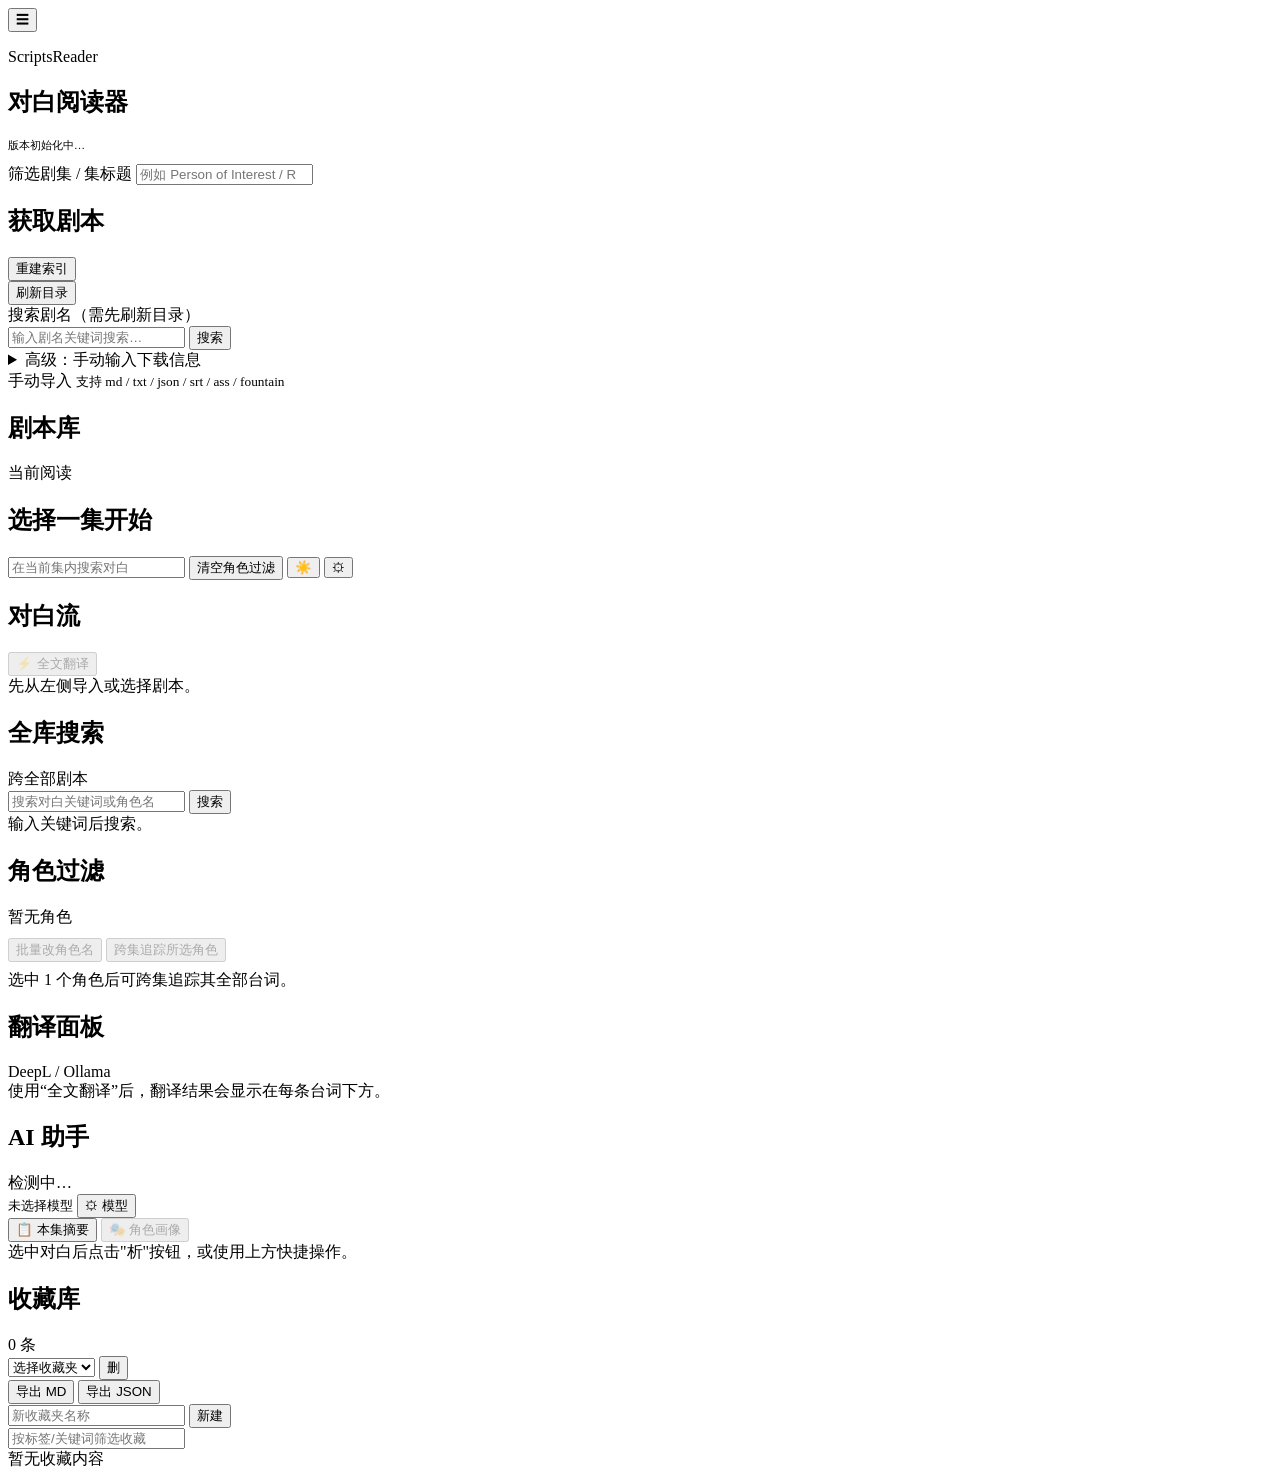
==== backend/app/static/index.html @ f788d5ae "修改文字描述 Signed-off-by: fukki <fukkick@gmail.com>" ====
<!DOCTYPE html>
<html lang="zh-CN">
<head>
  <meta charset="UTF-8">
  <meta name="viewport" content="width=device-width, initial-scale=1.0">
  <title>ScriptsReader</title>
  <link rel="stylesheet" href="/static/styles.css">
</head>
<body>
  <div class="app-shell">
    <button id="mobile-menu-btn" class="mobile-menu-btn" aria-label="菜单">☰</button>
    <div id="sidebar-overlay" class="sidebar-overlay"></div>
    <div id="guest-banner" class="guest-banner" hidden>
      <span>YOU ARE BEING WATCHED</span>
      <button id="guest-exit" class="ghost-btn" title="退出访客模式">OUT</button>
    </div>
    <aside class="sidebar" id="sidebar">
      <div class="brand-card">
        <p class="eyebrow">ScriptsReader</p>
        <h1>对白阅读器</h1>
        <p id="app-version" class="muted" style="font-size:11px;margin-top:4px;">版本初始化中…</p>
      </div>

      <section class="panel compact-panel">
        <label class="input-label" for="library-search">筛选剧集 / 集标题</label>
        <input id="library-search" type="search" placeholder="例如 Person of Interest / Reese">
      </section>

      <section class="panel compact-panel">
        <div class="section-heading">
          <h2>获取剧本</h2>
          <button id="rebuild-library" class="ghost-btn">重建索引</button>
        </div>
        <div class="action-row">
          <button id="refresh-catalog" class="secondary-btn">刷新目录</button>
          <span id="catalog-status" class="muted"></span>
        </div>
        <label class="input-label" for="catalog-search">搜索剧名（需先刷新目录）</label>
        <div class="search-box-row">
          <input id="catalog-search" type="search" placeholder="输入剧名关键词搜索…">
          <button id="run-catalog-search" class="ghost-btn">搜索</button>
        </div>
        <div id="catalog-results" class="catalog-results"></div>
        <details class="advanced-toggle">
          <summary class="muted">高级：手动输入下载信息</summary>
          <div class="download-form">
            <label class="input-label">ForeverDreaming 索引页 URL + 剧名</label>
            <input id="fd-index-url" type="text" placeholder="https://transcripts.foreverdreaming.org/viewforum.php?f=23">
            <div class="search-box-row" style="margin-top:6px">
              <input id="fd-show-name" type="text" placeholder="剧名，如 Fringe">
              <button id="fd-download" class="ghost-btn">下载</button>
            </div>
          </div>
          <div class="download-form">
            <label class="input-label">Springfield slug（如知道 slug 可直接输入）</label>
            <div class="search-box-row">
              <input id="adv-springfield-slug" type="text" placeholder="person-of-interest">
              <button id="adv-springfield-download" class="ghost-btn">下载</button>
            </div>
          </div>
        </details>
        <label class="upload-box" for="manual-import">
          <span>手动导入</span>
          <small>支持 md / txt / json / srt / ass / fountain</small>
        </label>
        <input id="manual-import" type="file" multiple hidden accept=".md,.txt,.json,.srt,.ass,.fountain">
        <div id="imports-list" class="mini-list" style="max-height:160px;"></div>
        <div id="download-status" class="mini-list"></div>
      </section>

      <section class="panel tree-panel">
        <div class="section-heading">
          <h2>剧本库</h2>
          <span id="library-count" class="muted"></span>
        </div>
        <div id="library-tree" class="library-tree"></div>
      </section>
    </aside>

    <main class="main-content">
      <header class="toolbar panel">
        <div>
          <p class="eyebrow">当前阅读</p>
          <h2 id="episode-title">选择一集开始</h2>
          <p id="episode-meta" class="subtitle"></p>
          <button id="edit-episode-meta" class="ghost-btn" style="font-size:11px;padding:4px 8px;margin-top:6px;display:none">✎ 编辑信息</button>
        </div>
        <div class="toolbar-actions">
          <input id="episode-search" type="search" placeholder="在当前集内搜索对白">
          <button id="clear-filters" class="ghost-btn">清空角色过滤</button>
          <button id="theme-toggle" class="ghost-btn" title="切换主题">☀️</button>
          <button id="open-settings" class="ghost-btn settings-toolbar-btn" title="API 设置">⚙</button>
        </div>
      </header>

      <section class="workspace-grid">
        <section class="panel dialogue-panel">
          <div class="section-heading sticky-heading">
            <h2>对白流</h2>
            <span id="line-count" class="muted"></span>
            <button id="translate-all-btn" class="ghost-btn translate-all-btn" disabled>⚡ 全文翻译</button>
          </div>
          <div id="dialogue-list" class="dialogue-list empty-state">
            先从左侧导入或选择剧本。
          </div>
        </section>

        <aside class="right-rail">
          <section class="panel">
            <div class="section-heading">
              <h2>全库搜索</h2>
              <span class="muted">跨全部剧本</span>
            </div>
            <div class="search-box-row">
              <input id="global-search" type="search" placeholder="搜索对白关键词或角色名">
              <button id="run-global-search" class="ghost-btn">搜索</button>
            </div>
            <div id="search-results" class="search-results empty-state">输入关键词后搜索。</div>
          </section>

          <section class="panel">
            <div class="section-heading">
              <h2>角色过滤</h2>
              <span id="speaker-count" class="muted"></span>
            </div>
            <div id="speaker-filters" class="speaker-filters empty-state">暂无角色</div>
            <div class="search-box-row" style="margin-top:10px; margin-bottom:8px;">
              <button id="bulk-speaker-btn" class="ghost-btn" disabled>批量改角色名</button>
              <button id="track-speaker-btn" class="ghost-btn" disabled>跨集追踪所选角色</button>
            </div>
            <div id="speaker-track-results" class="search-results empty-state">选中 1 个角色后可跨集追踪其全部台词。</div>
          </section>

          <section class="panel">
            <div class="section-heading">
              <h2>翻译面板</h2>
              <span class="muted">DeepL / Ollama</span>
            </div>
            <div id="translation-panel" class="translation-panel empty-state">
              使用“全文翻译”后，翻译结果会显示在每条台词下方。
            </div>
          </section>

          <section class="panel">
            <div class="section-heading">
              <h2>AI 助手</h2>
              <span id="ollama-status" class="muted">检测中…</span>
            </div>
            <div class="ai-model-row">
              <span id="ollama-model-label" class="muted" style="flex:1;font-size:13px;overflow:hidden;text-overflow:ellipsis;white-space:nowrap">未选择模型</span>
              <button id="ollama-refresh-models" class="ghost-btn" title="在设置中选择模型" onclick="document.getElementById('open-settings').click()">⚙ 模型</button>
            </div>
            <!-- 隐藏 select，供 JS 内部使用 -->
            <select id="ollama-model" style="display:none"></select>
            <div class="ai-quick-actions">
              <button class="ai-action-btn" data-ai-task="summary">📋 本集摘要</button>
              <button class="ai-action-btn" data-ai-task="profile" id="ai-profile-btn" disabled>🎭 角色画像</button>
            </div>
            <div id="ai-panel" class="ai-panel empty-state">
              选中对白后点击"析"按钮，或使用上方快捷操作。
            </div>
          </section>

          <section class="panel">
            <div class="section-heading">
              <h2>收藏库</h2>
              <span id="collection-count" class="muted">0 条</span>
            </div>
            <div class="collection-row">
              <select id="collection-select" class="model-select">
                <option value="">选择收藏夹</option>
              </select>
              <button id="collection-delete" class="ghost-btn" title="删除收藏夹">删</button>
            </div>
            <div class="collection-row exports-row">
              <button id="collection-export-md" class="ghost-btn">导出 MD</button>
              <button id="collection-export-json" class="ghost-btn">导出 JSON</button>
            </div>
            <div class="collection-row">
              <input id="collection-name" type="text" placeholder="新收藏夹名称">
              <button id="collection-create" class="ghost-btn">新建</button>
            </div>
            <div class="collection-row">
              <input id="collection-filter" type="search" placeholder="按标签/关键词筛选收藏">
            </div>
            <div id="collection-items" class="collection-items empty-state">暂无收藏内容</div>
          </section>
        </aside>
      </section>
    </main>
  </div>

  <script src="/static/app.js" defer></script>

  <!-- ═══════════════ 设置模态框 ═══════════════ -->
  <div id="settings-overlay" class="settings-overlay" hidden>
    <div class="settings-modal" role="dialog" aria-modal="true" aria-label="API 设置">
      <div class="settings-header">
        <h2>⚙ API 设置</h2>
        <button id="close-settings" class="ghost-btn" title="关闭">✕</button>
      </div>
      <div class="settings-body">

        <section class="settings-section">
          <h3>🤖 AI 模型</h3>
          <label class="settings-label" for="s-ai-provider">选择服务商</label>
          <select id="s-ai-provider" class="model-select">
            <option value="">请选择</option>
            <option value="openai">OpenAI (GPT)</option>
            <option value="moonshot">Kimi (Moonshot)</option>
            <option value="deepseek">DeepSeek</option>
            <option value="gemini">Gemini (Google)</option>
            <option value="custom">自定义 (OpenAI 兼容)</option>
          </select>
          <label class="settings-label" for="s-ai-base-url">Base URL（选自定义时必填）</label>
          <input id="s-ai-base-url" type="text" placeholder="https://api.example.com/v1">
          <label class="settings-label" for="s-ai-api-key">API Key</label>
          <input id="s-ai-api-key" type="password" placeholder="留空保持不变">
          <label class="settings-label" style="margin-top:10px">选择模型</label>
          <div class="settings-row">
            <select id="s-ai-model" class="model-select" style="flex:1">
              <option value="">点击 ⟳ 检测模型</option>
            </select>
            <button id="s-ai-refresh" class="ghost-btn" title="检测可用模型">⟳</button>
          </div>
          <span id="s-ai-status" class="settings-hint"></span>
        </section>

        <section class="settings-section" hidden>
          <h3>🌐 翻译服务</h3>
          <label class="settings-label" for="s-trans-provider">优先 Provider</label>
          <select id="s-trans-provider" class="model-select">
            <option value="ollama">Ollama（本地模型）</option>
          </select>

          <details class="settings-provider-group">
            <summary>百度翻译 <span id="s-baidu-badge" class="settings-badge"></span></summary>
            <div class="settings-provider-body">
              <label class="settings-label" for="s-baidu-appid">App ID</label>
              <input id="s-baidu-appid" type="text" placeholder="留空保持不变">
              <label class="settings-label" for="s-baidu-secret">Secret Key</label>
              <input id="s-baidu-secret" type="password" placeholder="留空保持不变">
            </div>
          </details>

          <details class="settings-provider-group">
            <summary>有道智云 <span id="s-youdao-badge" class="settings-badge"></span></summary>
            <div class="settings-provider-body">
              <label class="settings-label" for="s-youdao-appkey">App Key</label>
              <input id="s-youdao-appkey" type="text" placeholder="留空保持不变">
              <label class="settings-label" for="s-youdao-secret">Secret Key</label>
              <input id="s-youdao-secret" type="password" placeholder="留空保持不变">
            </div>
          </details>

          <details class="settings-provider-group">
            <summary>DeepL <span id="s-deepl-badge" class="settings-badge"></span></summary>
            <div class="settings-provider-body">
              <label class="settings-label" for="s-deepl-key">API Key</label>
              <input id="s-deepl-key" type="password" placeholder="留空保持不变">
            </div>
          </details>
        </section>

      </div>
      <div class="settings-footer">
        <span id="s-save-msg" class="settings-hint"></span>
        <button id="s-save" class="secondary-btn">保存设置</button>
      </div>
    </div>
  </div>

  <!-- ═══════════════ HUD 输入弹窗（替换系统 prompt / confirm）═══════════════ -->
  <div id="hud-modal-overlay" class="hud-modal-overlay" hidden>
    <div class="hud-modal panel" role="dialog" aria-modal="true" aria-labelledby="hud-modal-title">
      <div class="hud-modal-header">
        <h3 id="hud-modal-title"></h3>
        <button id="hud-modal-close" class="ghost-btn" title="关闭">✕</button>
      </div>
      <div id="hud-modal-body" class="hud-modal-body"></div>
      <div class="hud-modal-footer">
        <button id="hud-modal-cancel" class="ghost-btn">取消</button>
        <button id="hud-modal-confirm" class="secondary-btn">确认</button>
      </div>
    </div>
  </div>

</body>
</html>
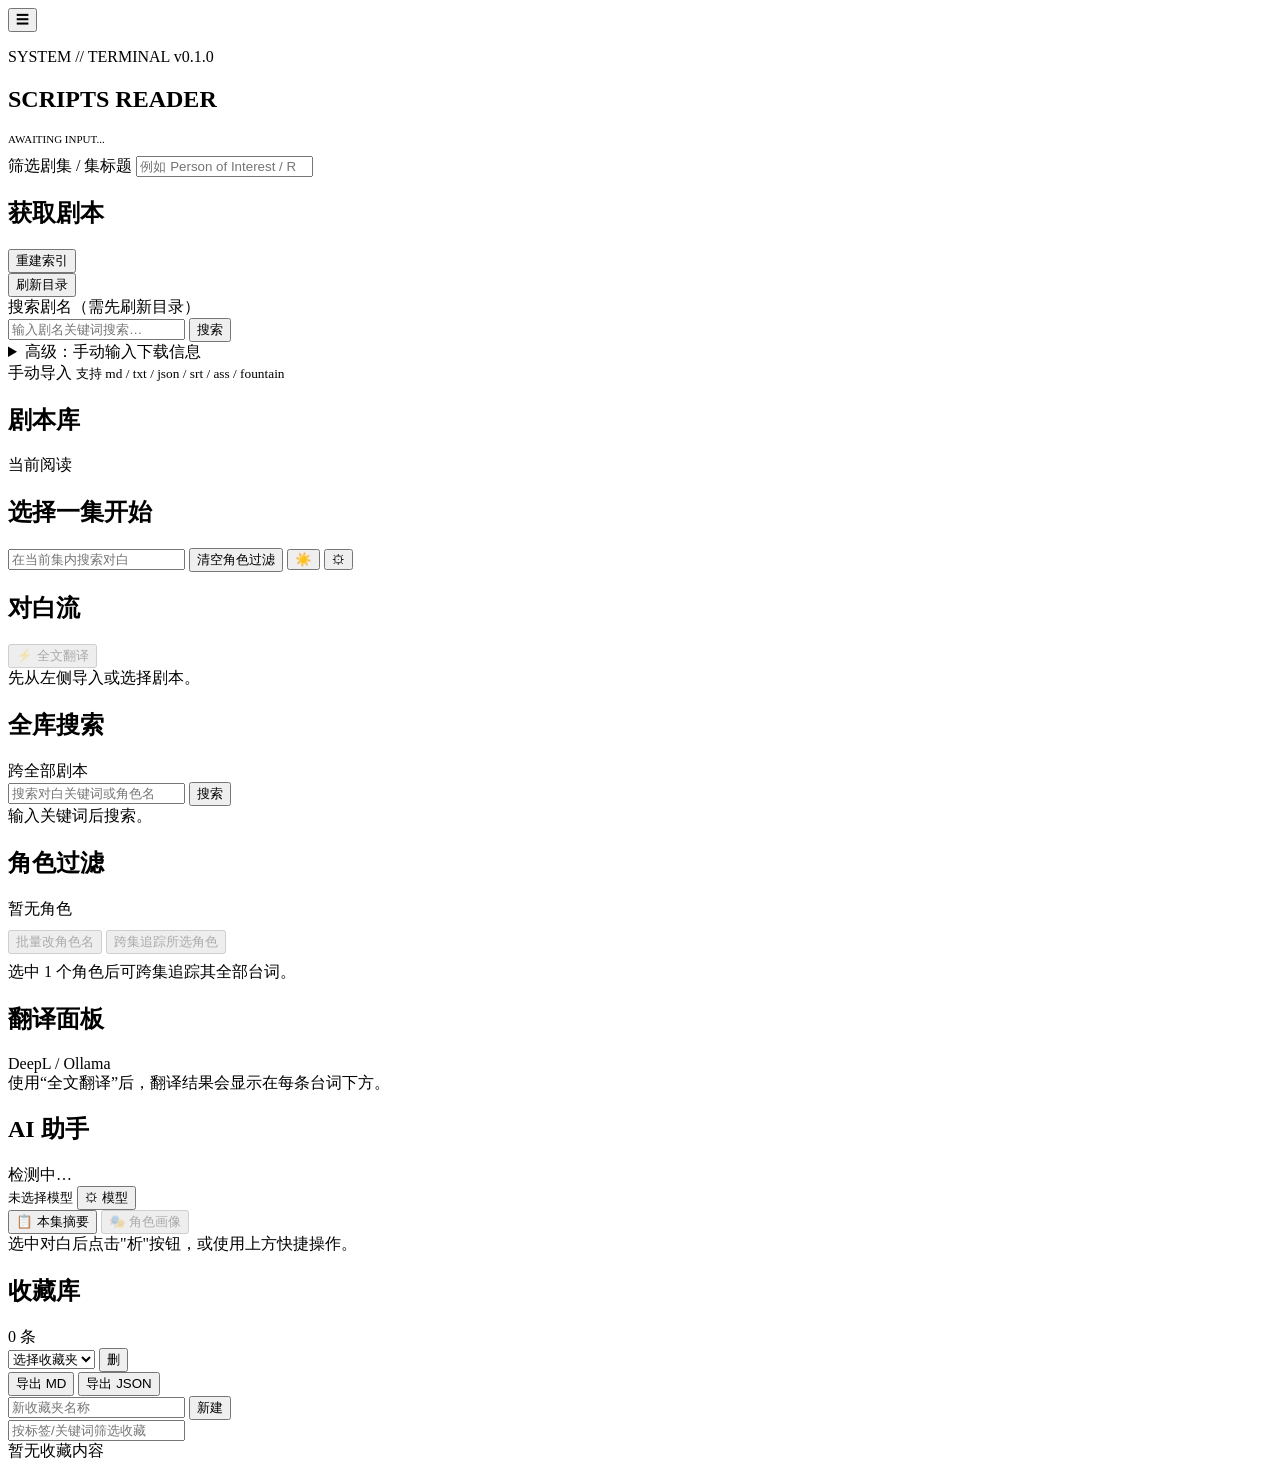
==== commit 74ac4515: "样式调整 Signed-off-by: fukki <fukkick@gmail.com>" ====
--- a/backend/app/static/index.html
+++ b/backend/app/static/index.html
@@ -16,9 +16,9 @@
     </div>
     <aside class="sidebar" id="sidebar">
       <div class="brand-card">
-        <p class="eyebrow">ScriptsReader</p>
-        <h1>对白阅读器</h1>
-        <p id="app-version" class="muted" style="font-size:11px;margin-top:4px;">版本初始化中…</p>
+        <p class="eyebrow">SYSTEM // TERMINAL v0.1.0</p>
+        <h1 class="brand-ascii">SCRIPTS READER</h1>
+        <p id="app-version" class="muted" style="font-size:11px;margin-top:4px;">AWAITING INPUT...</p>
       </div>
 
       <section class="panel compact-panel">
@@ -73,6 +73,7 @@
           <h2>剧本库</h2>
           <span id="library-count" class="muted"></span>
         </div>
+        <div id="library-alpha-nav" class="library-alpha-nav"></div>
         <div id="library-tree" class="library-tree"></div>
       </section>
     </aside>
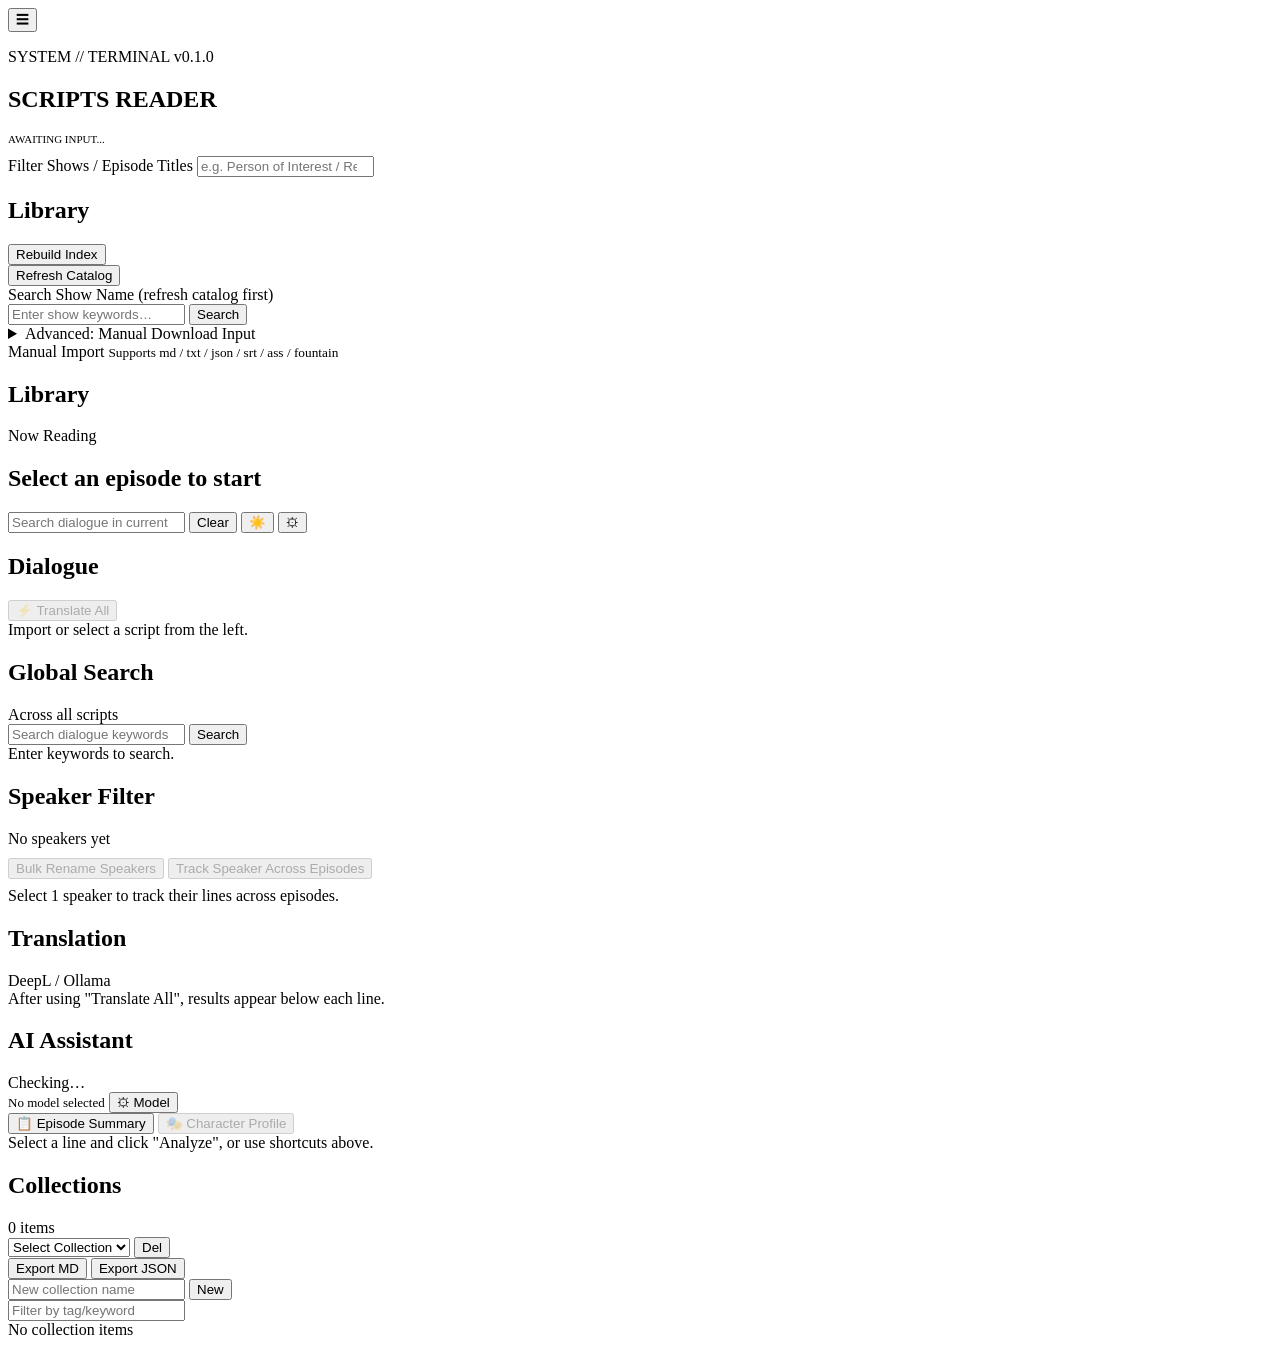
==== commit 28e5acad: "样式 Signed-off-by: fukki <fukkick@gmail.com>" ====
--- a/backend/app/static/index.html
+++ b/backend/app/static/index.html
@@ -8,11 +8,11 @@
 </head>
 <body>
   <div class="app-shell">
-    <button id="mobile-menu-btn" class="mobile-menu-btn" aria-label="菜单">☰</button>
+    <button id="mobile-menu-btn" class="mobile-menu-btn" aria-label="Menu">☰</button>
     <div id="sidebar-overlay" class="sidebar-overlay"></div>
     <div id="guest-banner" class="guest-banner" hidden>
       <span>YOU ARE BEING WATCHED</span>
-      <button id="guest-exit" class="ghost-btn" title="退出访客模式">OUT</button>
+      <button id="guest-exit" class="ghost-btn" title="Exit Guest Mode">OUT</button>
     </div>
     <aside class="sidebar" id="sidebar">
       <div class="brand-card">
@@ -22,46 +22,46 @@
       </div>
 
       <section class="panel compact-panel">
-        <label class="input-label" for="library-search">筛选剧集 / 集标题</label>
-        <input id="library-search" type="search" placeholder="例如 Person of Interest / Reese">
+        <label class="input-label" for="library-search">Filter Shows / Episode Titles</label>
+        <input id="library-search" type="search" placeholder="e.g. Person of Interest / Reese">
       </section>
 
       <section class="panel compact-panel">
         <div class="section-heading">
-          <h2>获取剧本</h2>
-          <button id="rebuild-library" class="ghost-btn">重建索引</button>
+          <h2>Library</h2>
+          <button id="rebuild-library" class="ghost-btn">Rebuild Index</button>
         </div>
         <div class="action-row">
-          <button id="refresh-catalog" class="secondary-btn">刷新目录</button>
+          <button id="refresh-catalog" class="secondary-btn">Refresh Catalog</button>
           <span id="catalog-status" class="muted"></span>
         </div>
-        <label class="input-label" for="catalog-search">搜索剧名（需先刷新目录）</label>
+        <label class="input-label" for="catalog-search">Search Show Name (refresh catalog first)</label>
         <div class="search-box-row">
-          <input id="catalog-search" type="search" placeholder="输入剧名关键词搜索…">
-          <button id="run-catalog-search" class="ghost-btn">搜索</button>
+          <input id="catalog-search" type="search" placeholder="Enter show keywords…">
+          <button id="run-catalog-search" class="ghost-btn">Search</button>
         </div>
         <div id="catalog-results" class="catalog-results"></div>
         <details class="advanced-toggle">
-          <summary class="muted">高级：手动输入下载信息</summary>
+          <summary class="muted">Advanced: Manual Download Input</summary>
           <div class="download-form">
-            <label class="input-label">ForeverDreaming 索引页 URL + 剧名</label>
+            <label class="input-label">ForeverDreaming Index URL + Show Name</label>
             <input id="fd-index-url" type="text" placeholder="https://transcripts.foreverdreaming.org/viewforum.php?f=23">
             <div class="search-box-row" style="margin-top:6px">
-              <input id="fd-show-name" type="text" placeholder="剧名，如 Fringe">
-              <button id="fd-download" class="ghost-btn">下载</button>
+              <input id="fd-show-name" type="text" placeholder="Show name, e.g. Fringe">
+              <button id="fd-download" class="ghost-btn">Download</button>
             </div>
           </div>
           <div class="download-form">
-            <label class="input-label">Springfield slug（如知道 slug 可直接输入）</label>
+            <label class="input-label">Springfield slug (enter directly if known)</label>
             <div class="search-box-row">
               <input id="adv-springfield-slug" type="text" placeholder="person-of-interest">
-              <button id="adv-springfield-download" class="ghost-btn">下载</button>
+              <button id="adv-springfield-download" class="ghost-btn">Download</button>
             </div>
           </div>
         </details>
         <label class="upload-box" for="manual-import">
-          <span>手动导入</span>
-          <small>支持 md / txt / json / srt / ass / fountain</small>
+          <span>Manual Import</span>
+          <small>Supports md / txt / json / srt / ass / fountain</small>
         </label>
         <input id="manual-import" type="file" multiple hidden accept=".md,.txt,.json,.srt,.ass,.fountain">
         <div id="imports-list" class="mini-list" style="max-height:160px;"></div>
@@ -70,7 +70,7 @@
 
       <section class="panel tree-panel">
         <div class="section-heading">
-          <h2>剧本库</h2>
+          <h2>Library</h2>
           <span id="library-count" class="muted"></span>
         </div>
         <div id="library-alpha-nav" class="library-alpha-nav"></div>
@@ -81,110 +81,110 @@
     <main class="main-content">
       <header class="toolbar panel">
         <div>
-          <p class="eyebrow">当前阅读</p>
-          <h2 id="episode-title">选择一集开始</h2>
+          <p class="eyebrow">Now Reading</p>
+          <h2 id="episode-title">Select an episode to start</h2>
           <p id="episode-meta" class="subtitle"></p>
-          <button id="edit-episode-meta" class="ghost-btn" style="font-size:11px;padding:4px 8px;margin-top:6px;display:none">✎ 编辑信息</button>
+          <button id="edit-episode-meta" class="ghost-btn" style="font-size:11px;padding:4px 8px;margin-top:6px;display:none">✎ Edit Info</button>
         </div>
         <div class="toolbar-actions">
-          <input id="episode-search" type="search" placeholder="在当前集内搜索对白">
-          <button id="clear-filters" class="ghost-btn">清空角色过滤</button>
-          <button id="theme-toggle" class="ghost-btn" title="切换主题">☀️</button>
-          <button id="open-settings" class="ghost-btn settings-toolbar-btn" title="API 设置">⚙</button>
+          <input id="episode-search" type="search" placeholder="Search dialogue in current episode">
+          <button id="clear-filters" class="ghost-btn">Clear</button>
+          <button id="theme-toggle" class="ghost-btn" title="Toggle Theme">☀️</button>
+          <button id="open-settings" class="ghost-btn settings-toolbar-btn" title="API Settings">⚙</button>
         </div>
       </header>
 
       <section class="workspace-grid">
         <section class="panel dialogue-panel">
           <div class="section-heading sticky-heading">
-            <h2>对白流</h2>
+            <h2>Dialogue</h2>
             <span id="line-count" class="muted"></span>
-            <button id="translate-all-btn" class="ghost-btn translate-all-btn" disabled>⚡ 全文翻译</button>
+            <button id="translate-all-btn" class="ghost-btn translate-all-btn" disabled>⚡ Translate All</button>
           </div>
           <div id="dialogue-list" class="dialogue-list empty-state">
-            先从左侧导入或选择剧本。
+            Import or select a script from the left.
           </div>
         </section>
 
         <aside class="right-rail">
           <section class="panel">
             <div class="section-heading">
-              <h2>全库搜索</h2>
-              <span class="muted">跨全部剧本</span>
+              <h2>Global Search</h2>
+              <span class="muted">Across all scripts</span>
             </div>
             <div class="search-box-row">
-              <input id="global-search" type="search" placeholder="搜索对白关键词或角色名">
-              <button id="run-global-search" class="ghost-btn">搜索</button>
-            </div>
-            <div id="search-results" class="search-results empty-state">输入关键词后搜索。</div>
-          </section>
-
-          <section class="panel">
-            <div class="section-heading">
-              <h2>角色过滤</h2>
+              <input id="global-search" type="search" placeholder="Search dialogue keywords or speaker">
+              <button id="run-global-search" class="ghost-btn">Search</button>
+            </div>
+            <div id="search-results" class="search-results empty-state">Enter keywords to search.</div>
+          </section>
+
+          <section class="panel">
+            <div class="section-heading">
+              <h2>Speaker Filter</h2>
               <span id="speaker-count" class="muted"></span>
             </div>
-            <div id="speaker-filters" class="speaker-filters empty-state">暂无角色</div>
+            <div id="speaker-filters" class="speaker-filters empty-state">No speakers yet</div>
             <div class="search-box-row" style="margin-top:10px; margin-bottom:8px;">
-              <button id="bulk-speaker-btn" class="ghost-btn" disabled>批量改角色名</button>
-              <button id="track-speaker-btn" class="ghost-btn" disabled>跨集追踪所选角色</button>
-            </div>
-            <div id="speaker-track-results" class="search-results empty-state">选中 1 个角色后可跨集追踪其全部台词。</div>
-          </section>
-
-          <section class="panel">
-            <div class="section-heading">
-              <h2>翻译面板</h2>
+              <button id="bulk-speaker-btn" class="ghost-btn" disabled>Bulk Rename Speakers</button>
+              <button id="track-speaker-btn" class="ghost-btn" disabled>Track Speaker Across Episodes</button>
+            </div>
+            <div id="speaker-track-results" class="search-results empty-state">Select 1 speaker to track their lines across episodes.</div>
+          </section>
+
+          <section class="panel">
+            <div class="section-heading">
+              <h2>Translation</h2>
               <span class="muted">DeepL / Ollama</span>
             </div>
             <div id="translation-panel" class="translation-panel empty-state">
-              使用“全文翻译”后，翻译结果会显示在每条台词下方。
-            </div>
-          </section>
-
-          <section class="panel">
-            <div class="section-heading">
-              <h2>AI 助手</h2>
-              <span id="ollama-status" class="muted">检测中…</span>
+              After using "Translate All", results appear below each line.
+            </div>
+          </section>
+
+          <section class="panel">
+            <div class="section-heading">
+              <h2>AI Assistant</h2>
+              <span id="ollama-status" class="muted">Checking…</span>
             </div>
             <div class="ai-model-row">
-              <span id="ollama-model-label" class="muted" style="flex:1;font-size:13px;overflow:hidden;text-overflow:ellipsis;white-space:nowrap">未选择模型</span>
-              <button id="ollama-refresh-models" class="ghost-btn" title="在设置中选择模型" onclick="document.getElementById('open-settings').click()">⚙ 模型</button>
-            </div>
-            <!-- 隐藏 select，供 JS 内部使用 -->
+              <span id="ollama-model-label" class="muted" style="flex:1;font-size:13px;overflow:hidden;text-overflow:ellipsis;white-space:nowrap">No model selected</span>
+              <button id="ollama-refresh-models" class="ghost-btn" title="Select model in settings" onclick="document.getElementById('open-settings').click()">⚙ Model</button>
+            </div>
+            <!-- Hidden select, used internally by JS -->
             <select id="ollama-model" style="display:none"></select>
             <div class="ai-quick-actions">
-              <button class="ai-action-btn" data-ai-task="summary">📋 本集摘要</button>
-              <button class="ai-action-btn" data-ai-task="profile" id="ai-profile-btn" disabled>🎭 角色画像</button>
+              <button class="ai-action-btn" data-ai-task="summary">📋 Episode Summary</button>
+              <button class="ai-action-btn" data-ai-task="profile" id="ai-profile-btn" disabled>🎭 Character Profile</button>
             </div>
             <div id="ai-panel" class="ai-panel empty-state">
-              选中对白后点击"析"按钮，或使用上方快捷操作。
-            </div>
-          </section>
-
-          <section class="panel">
-            <div class="section-heading">
-              <h2>收藏库</h2>
-              <span id="collection-count" class="muted">0 条</span>
+              Select a line and click "Analyze", or use shortcuts above.
+            </div>
+          </section>
+
+          <section class="panel">
+            <div class="section-heading">
+              <h2>Collections</h2>
+              <span id="collection-count" class="muted">0 items</span>
             </div>
             <div class="collection-row">
               <select id="collection-select" class="model-select">
-                <option value="">选择收藏夹</option>
+                <option value="">Select Collection</option>
               </select>
-              <button id="collection-delete" class="ghost-btn" title="删除收藏夹">删</button>
+              <button id="collection-delete" class="ghost-btn" title="Delete Collection">Del</button>
             </div>
             <div class="collection-row exports-row">
-              <button id="collection-export-md" class="ghost-btn">导出 MD</button>
-              <button id="collection-export-json" class="ghost-btn">导出 JSON</button>
+              <button id="collection-export-md" class="ghost-btn">Export MD</button>
+              <button id="collection-export-json" class="ghost-btn">Export JSON</button>
             </div>
             <div class="collection-row">
-              <input id="collection-name" type="text" placeholder="新收藏夹名称">
-              <button id="collection-create" class="ghost-btn">新建</button>
+              <input id="collection-name" type="text" placeholder="New collection name">
+              <button id="collection-create" class="ghost-btn">New</button>
             </div>
             <div class="collection-row">
-              <input id="collection-filter" type="search" placeholder="按标签/关键词筛选收藏">
-            </div>
-            <div id="collection-items" class="collection-items empty-state">暂无收藏内容</div>
+              <input id="collection-filter" type="search" placeholder="Filter by tag/keyword">
+            </div>
+            <div id="collection-items" class="collection-items empty-state">No collection items</div>
           </section>
         </aside>
       </section>
@@ -193,64 +193,64 @@
 
   <script src="/static/app.js" defer></script>
 
-  <!-- ═══════════════ 设置模态框 ═══════════════ -->
+  <!-- ═══════════════ Settings Modal ═══════════════ -->
   <div id="settings-overlay" class="settings-overlay" hidden>
-    <div class="settings-modal" role="dialog" aria-modal="true" aria-label="API 设置">
+    <div class="settings-modal" role="dialog" aria-modal="true" aria-label="API Settings">
       <div class="settings-header">
-        <h2>⚙ API 设置</h2>
-        <button id="close-settings" class="ghost-btn" title="关闭">✕</button>
+        <h2>⚙ API Settings</h2>
+        <button id="close-settings" class="ghost-btn" title="Close">✕</button>
       </div>
       <div class="settings-body">
 
         <section class="settings-section">
-          <h3>🤖 AI 模型</h3>
-          <label class="settings-label" for="s-ai-provider">选择服务商</label>
+          <h3>🤖 AI Model</h3>
+          <label class="settings-label" for="s-ai-provider">Select Provider</label>
           <select id="s-ai-provider" class="model-select">
-            <option value="">请选择</option>
+            <option value="">Please select</option>
             <option value="openai">OpenAI (GPT)</option>
             <option value="moonshot">Kimi (Moonshot)</option>
             <option value="deepseek">DeepSeek</option>
             <option value="gemini">Gemini (Google)</option>
-            <option value="custom">自定义 (OpenAI 兼容)</option>
+            <option value="custom">Custom (OpenAI-compatible)</option>
           </select>
-          <label class="settings-label" for="s-ai-base-url">Base URL（选自定义时必填）</label>
+          <label class="settings-label" for="s-ai-base-url">Base URL (required for Custom)</label>
           <input id="s-ai-base-url" type="text" placeholder="https://api.example.com/v1">
           <label class="settings-label" for="s-ai-api-key">API Key</label>
-          <input id="s-ai-api-key" type="password" placeholder="留空保持不变">
-          <label class="settings-label" style="margin-top:10px">选择模型</label>
+          <input id="s-ai-api-key" type="password" placeholder="Leave blank to keep unchanged">
+          <label class="settings-label" style="margin-top:10px">Select Model</label>
           <div class="settings-row">
             <select id="s-ai-model" class="model-select" style="flex:1">
-              <option value="">点击 ⟳ 检测模型</option>
+              <option value="">Click ⟳ to detect models</option>
             </select>
-            <button id="s-ai-refresh" class="ghost-btn" title="检测可用模型">⟳</button>
+            <button id="s-ai-refresh" class="ghost-btn" title="Detect Available Models">⟳</button>
           </div>
           <span id="s-ai-status" class="settings-hint"></span>
         </section>
 
         <section class="settings-section" hidden>
-          <h3>🌐 翻译服务</h3>
-          <label class="settings-label" for="s-trans-provider">优先 Provider</label>
+          <h3>🌐 Translation</h3>
+          <label class="settings-label" for="s-trans-provider">Preferred Provider</label>
           <select id="s-trans-provider" class="model-select">
-            <option value="ollama">Ollama（本地模型）</option>
+            <option value="ollama">Ollama (Local)</option>
           </select>
 
           <details class="settings-provider-group">
-            <summary>百度翻译 <span id="s-baidu-badge" class="settings-badge"></span></summary>
+            <summary>Baidu Translate <span id="s-baidu-badge" class="settings-badge"></span></summary>
             <div class="settings-provider-body">
               <label class="settings-label" for="s-baidu-appid">App ID</label>
-              <input id="s-baidu-appid" type="text" placeholder="留空保持不变">
+              <input id="s-baidu-appid" type="text" placeholder="Leave blank to keep unchanged">
               <label class="settings-label" for="s-baidu-secret">Secret Key</label>
-              <input id="s-baidu-secret" type="password" placeholder="留空保持不变">
+              <input id="s-baidu-secret" type="password" placeholder="Leave blank to keep unchanged">
             </div>
           </details>
 
           <details class="settings-provider-group">
-            <summary>有道智云 <span id="s-youdao-badge" class="settings-badge"></span></summary>
+            <summary>Youdao Cloud <span id="s-youdao-badge" class="settings-badge"></span></summary>
             <div class="settings-provider-body">
               <label class="settings-label" for="s-youdao-appkey">App Key</label>
-              <input id="s-youdao-appkey" type="text" placeholder="留空保持不变">
+              <input id="s-youdao-appkey" type="text" placeholder="Leave blank to keep unchanged">
               <label class="settings-label" for="s-youdao-secret">Secret Key</label>
-              <input id="s-youdao-secret" type="password" placeholder="留空保持不变">
+              <input id="s-youdao-secret" type="password" placeholder="Leave blank to keep unchanged">
             </div>
           </details>
 
@@ -258,7 +258,7 @@
             <summary>DeepL <span id="s-deepl-badge" class="settings-badge"></span></summary>
             <div class="settings-provider-body">
               <label class="settings-label" for="s-deepl-key">API Key</label>
-              <input id="s-deepl-key" type="password" placeholder="留空保持不变">
+              <input id="s-deepl-key" type="password" placeholder="Leave blank to keep unchanged">
             </div>
           </details>
         </section>
@@ -266,22 +266,22 @@
       </div>
       <div class="settings-footer">
         <span id="s-save-msg" class="settings-hint"></span>
-        <button id="s-save" class="secondary-btn">保存设置</button>
+        <button id="s-save" class="secondary-btn">Save Settings</button>
       </div>
     </div>
   </div>
 
-  <!-- ═══════════════ HUD 输入弹窗（替换系统 prompt / confirm）═══════════════ -->
+  <!-- ═══════════════ HUD Input Modal ═══════════════ -->
   <div id="hud-modal-overlay" class="hud-modal-overlay" hidden>
     <div class="hud-modal panel" role="dialog" aria-modal="true" aria-labelledby="hud-modal-title">
       <div class="hud-modal-header">
         <h3 id="hud-modal-title"></h3>
-        <button id="hud-modal-close" class="ghost-btn" title="关闭">✕</button>
+        <button id="hud-modal-close" class="ghost-btn" title="Close">✕</button>
       </div>
       <div id="hud-modal-body" class="hud-modal-body"></div>
       <div class="hud-modal-footer">
-        <button id="hud-modal-cancel" class="ghost-btn">取消</button>
-        <button id="hud-modal-confirm" class="secondary-btn">确认</button>
+        <button id="hud-modal-cancel" class="ghost-btn">Cancel</button>
+        <button id="hud-modal-confirm" class="secondary-btn">Confirm</button>
       </div>
     </div>
   </div>
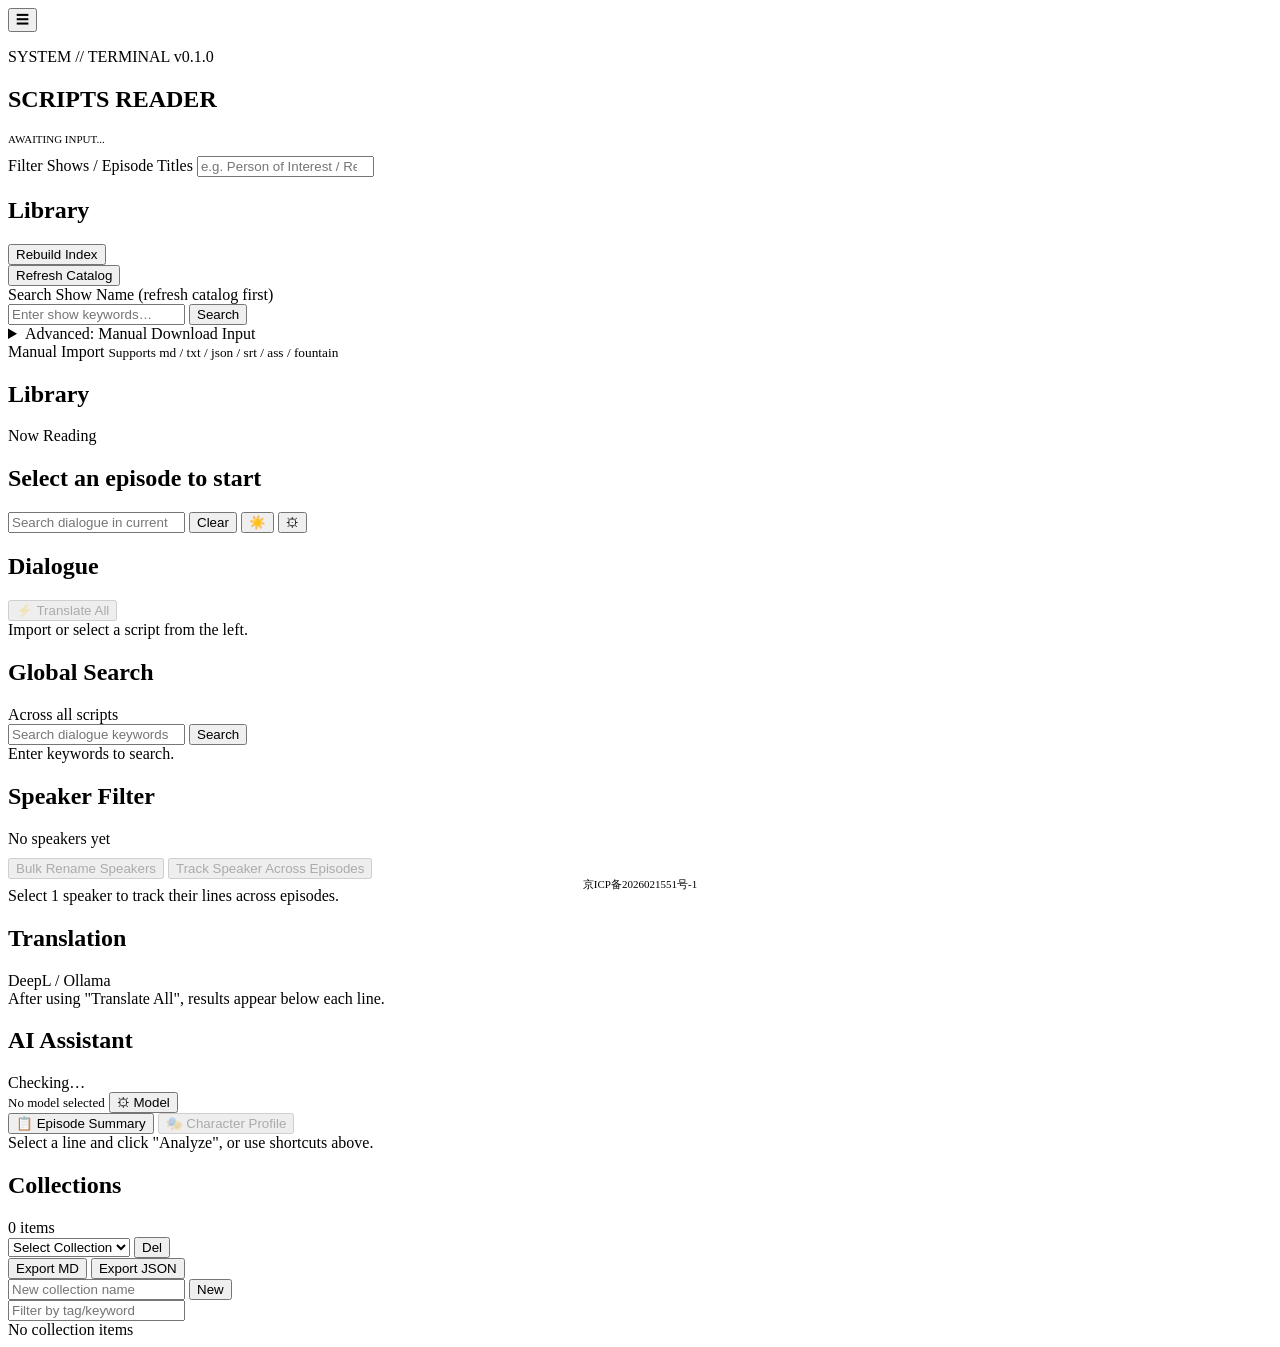
==== commit 814c0fae: "添加信息 Signed-off-by: fukki <fukkick@gmail.com>" ====
--- a/backend/app/static/index.html
+++ b/backend/app/static/index.html
@@ -132,7 +132,7 @@
             <div id="speaker-track-results" class="search-results empty-state">Select 1 speaker to track their lines across episodes.</div>
           </section>
 
-          <section class="panel">
+          <section class="panel" id="translation-panel-section">
             <div class="section-heading">
               <h2>Translation</h2>
               <span class="muted">DeepL / Ollama</span>
@@ -142,7 +142,7 @@
             </div>
           </section>
 
-          <section class="panel">
+          <section class="panel" id="ai-assistant-section">
             <div class="section-heading">
               <h2>AI Assistant</h2>
               <span id="ollama-status" class="muted">Checking…</span>
@@ -162,7 +162,7 @@
             </div>
           </section>
 
-          <section class="panel">
+          <section class="panel" id="collections-section">
             <div class="section-heading">
               <h2>Collections</h2>
               <span id="collection-count" class="muted">0 items</span>
@@ -191,7 +191,11 @@
     </main>
   </div>
 
-  <script src="/static/app.js" defer></script>
+  <div style="position:fixed;bottom:8px;left:0;width:100%;text-align:center;font-size:11px;z-index:100;pointer-events:none;">
+    <a href="https://beian.miit.gov.cn/" target="_blank" rel="noopener noreferrer" style="color:var(--text-muted);text-decoration:none;pointer-events:auto;">京ICP备2026021551号-1</a>
+  </div>
+
+  <script src="/static/app.js?v=2" defer></script>
 
   <!-- ═══════════════ Settings Modal ═══════════════ -->
   <div id="settings-overlay" class="settings-overlay" hidden>
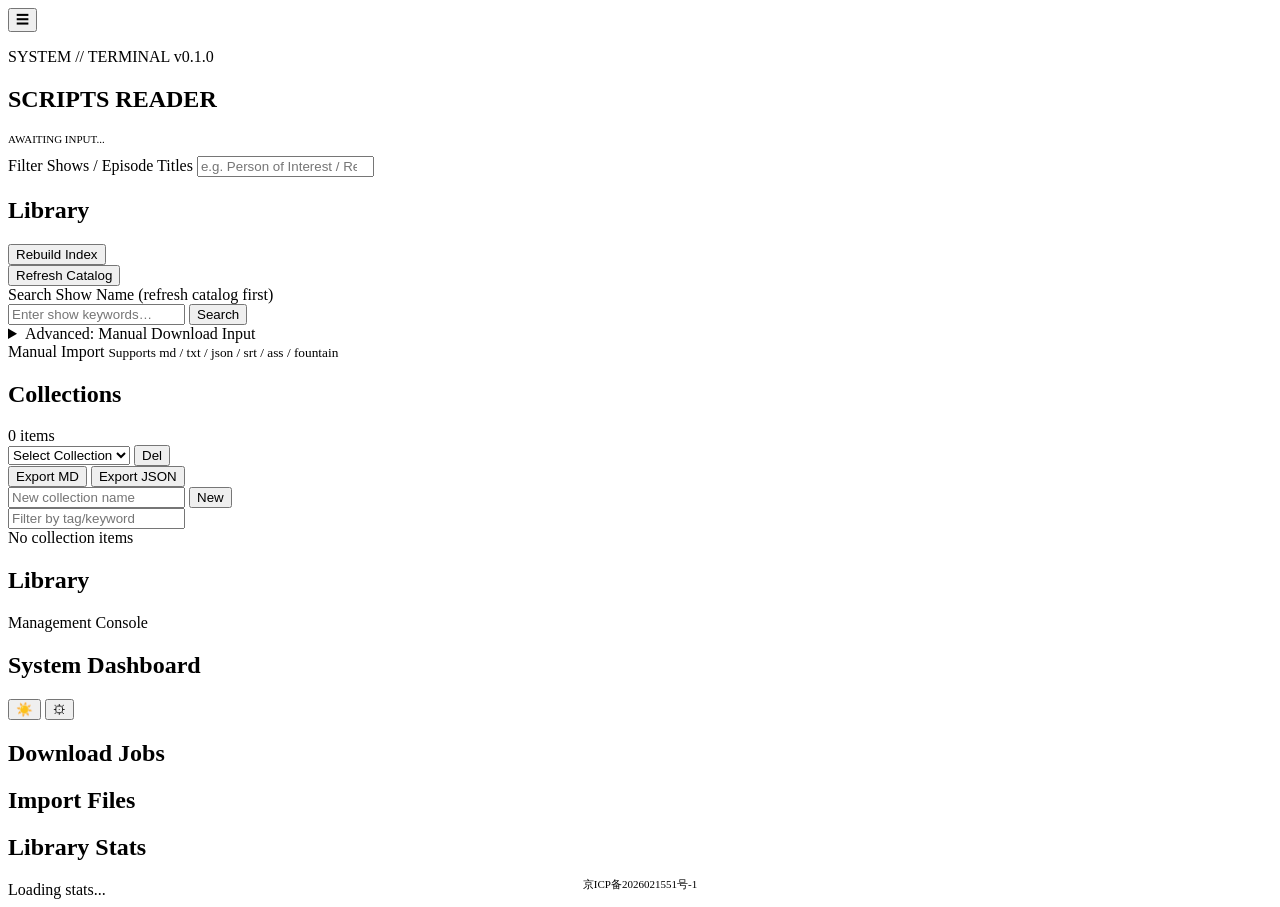
==== commit 435b1acf: "重构后台 Signed-off-by: fukki <fukkick@gmail.com>" ====
--- a/backend/app/static/index.html
+++ b/backend/app/static/index.html
@@ -3,17 +3,14 @@
 <head>
   <meta charset="UTF-8">
   <meta name="viewport" content="width=device-width, initial-scale=1.0">
-  <title>ScriptsReader</title>
+  <title>ScriptsReader · Admin</title>
   <link rel="stylesheet" href="/static/styles.css">
 </head>
 <body>
   <div class="app-shell">
     <button id="mobile-menu-btn" class="mobile-menu-btn" aria-label="Menu">☰</button>
     <div id="sidebar-overlay" class="sidebar-overlay"></div>
-    <div id="guest-banner" class="guest-banner" hidden>
-      <span>YOU ARE BEING WATCHED</span>
-      <button id="guest-exit" class="ghost-btn" title="Exit Guest Mode">OUT</button>
-    </div>
+
     <aside class="sidebar" id="sidebar">
       <div class="brand-card">
         <p class="eyebrow">SYSTEM // TERMINAL v0.1.0</p>
@@ -64,8 +61,31 @@
           <small>Supports md / txt / json / srt / ass / fountain</small>
         </label>
         <input id="manual-import" type="file" multiple hidden accept=".md,.txt,.json,.srt,.ass,.fountain">
-        <div id="imports-list" class="mini-list" style="max-height:160px;"></div>
-        <div id="download-status" class="mini-list"></div>
+      </section>
+
+      <section class="panel" id="collections-section">
+        <div class="section-heading">
+          <h2>Collections</h2>
+          <span id="collection-count" class="muted">0 items</span>
+        </div>
+        <div class="collection-row">
+          <select id="collection-select" class="model-select">
+            <option value="">Select Collection</option>
+          </select>
+          <button id="collection-delete" class="ghost-btn" title="Delete Collection">Del</button>
+        </div>
+        <div class="collection-row exports-row">
+          <button id="collection-export-md" class="ghost-btn">Export MD</button>
+          <button id="collection-export-json" class="ghost-btn">Export JSON</button>
+        </div>
+        <div class="collection-row">
+          <input id="collection-name" type="text" placeholder="New collection name">
+          <button id="collection-create" class="ghost-btn">New</button>
+        </div>
+        <div class="collection-row">
+          <input id="collection-filter" type="search" placeholder="Filter by tag/keyword">
+        </div>
+        <div id="collection-items" class="collection-items empty-state">No collection items</div>
       </section>
 
       <section class="panel tree-panel">
@@ -81,112 +101,50 @@
     <main class="main-content">
       <header class="toolbar panel">
         <div>
-          <p class="eyebrow">Now Reading</p>
-          <h2 id="episode-title">Select an episode to start</h2>
-          <p id="episode-meta" class="subtitle"></p>
-          <button id="edit-episode-meta" class="ghost-btn" style="font-size:11px;padding:4px 8px;margin-top:6px;display:none">✎ Edit Info</button>
+          <p class="eyebrow">Management Console</p>
+          <h2 id="main-panel-title">System Dashboard</h2>
         </div>
         <div class="toolbar-actions">
-          <input id="episode-search" type="search" placeholder="Search dialogue in current episode">
-          <button id="clear-filters" class="ghost-btn">Clear</button>
           <button id="theme-toggle" class="ghost-btn" title="Toggle Theme">☀️</button>
           <button id="open-settings" class="ghost-btn settings-toolbar-btn" title="API Settings">⚙</button>
         </div>
       </header>
 
-      <section class="workspace-grid">
-        <section class="panel dialogue-panel">
+      <!-- System Dashboard (default) -->
+      <section id="system-dashboard" class="workspace-grid" style="grid-template-columns: 1fr 1fr;">
+        <section class="panel">
+          <div class="section-heading">
+            <h2>Download Jobs</h2>
+          </div>
+          <div id="download-status" class="mini-list"></div>
+        </section>
+
+        <section class="panel">
+          <div class="section-heading">
+            <h2>Import Files</h2>
+          </div>
+          <div id="imports-list" class="mini-list"></div>
+        </section>
+
+        <section class="panel" style="grid-column: 1 / -1;">
+          <div class="section-heading">
+            <h2>Library Stats</h2>
+          </div>
+          <div id="library-stats" class="mini-list">
+            <div class="status-item">Loading stats...</div>
+          </div>
+        </section>
+      </section>
+
+      <!-- Episode Manager (shown when episode selected) -->
+      <section id="episode-manager" class="workspace-grid" style="grid-template-columns: 1fr; display: none;">
+        <section class="panel">
           <div class="section-heading sticky-heading">
-            <h2>Dialogue</h2>
-            <span id="line-count" class="muted"></span>
-            <button id="translate-all-btn" class="ghost-btn translate-all-btn" disabled>⚡ Translate All</button>
-          </div>
-          <div id="dialogue-list" class="dialogue-list empty-state">
-            Import or select a script from the left.
-          </div>
-        </section>
-
-        <aside class="right-rail">
-          <section class="panel">
-            <div class="section-heading">
-              <h2>Global Search</h2>
-              <span class="muted">Across all scripts</span>
-            </div>
-            <div class="search-box-row">
-              <input id="global-search" type="search" placeholder="Search dialogue keywords or speaker">
-              <button id="run-global-search" class="ghost-btn">Search</button>
-            </div>
-            <div id="search-results" class="search-results empty-state">Enter keywords to search.</div>
-          </section>
-
-          <section class="panel">
-            <div class="section-heading">
-              <h2>Speaker Filter</h2>
-              <span id="speaker-count" class="muted"></span>
-            </div>
-            <div id="speaker-filters" class="speaker-filters empty-state">No speakers yet</div>
-            <div class="search-box-row" style="margin-top:10px; margin-bottom:8px;">
-              <button id="bulk-speaker-btn" class="ghost-btn" disabled>Bulk Rename Speakers</button>
-              <button id="track-speaker-btn" class="ghost-btn" disabled>Track Speaker Across Episodes</button>
-            </div>
-            <div id="speaker-track-results" class="search-results empty-state">Select 1 speaker to track their lines across episodes.</div>
-          </section>
-
-          <section class="panel" id="translation-panel-section">
-            <div class="section-heading">
-              <h2>Translation</h2>
-              <span class="muted">DeepL / Ollama</span>
-            </div>
-            <div id="translation-panel" class="translation-panel empty-state">
-              After using "Translate All", results appear below each line.
-            </div>
-          </section>
-
-          <section class="panel" id="ai-assistant-section">
-            <div class="section-heading">
-              <h2>AI Assistant</h2>
-              <span id="ollama-status" class="muted">Checking…</span>
-            </div>
-            <div class="ai-model-row">
-              <span id="ollama-model-label" class="muted" style="flex:1;font-size:13px;overflow:hidden;text-overflow:ellipsis;white-space:nowrap">No model selected</span>
-              <button id="ollama-refresh-models" class="ghost-btn" title="Select model in settings" onclick="document.getElementById('open-settings').click()">⚙ Model</button>
-            </div>
-            <!-- Hidden select, used internally by JS -->
-            <select id="ollama-model" style="display:none"></select>
-            <div class="ai-quick-actions">
-              <button class="ai-action-btn" data-ai-task="summary">📋 Episode Summary</button>
-              <button class="ai-action-btn" data-ai-task="profile" id="ai-profile-btn" disabled>🎭 Character Profile</button>
-            </div>
-            <div id="ai-panel" class="ai-panel empty-state">
-              Select a line and click "Analyze", or use shortcuts above.
-            </div>
-          </section>
-
-          <section class="panel" id="collections-section">
-            <div class="section-heading">
-              <h2>Collections</h2>
-              <span id="collection-count" class="muted">0 items</span>
-            </div>
-            <div class="collection-row">
-              <select id="collection-select" class="model-select">
-                <option value="">Select Collection</option>
-              </select>
-              <button id="collection-delete" class="ghost-btn" title="Delete Collection">Del</button>
-            </div>
-            <div class="collection-row exports-row">
-              <button id="collection-export-md" class="ghost-btn">Export MD</button>
-              <button id="collection-export-json" class="ghost-btn">Export JSON</button>
-            </div>
-            <div class="collection-row">
-              <input id="collection-name" type="text" placeholder="New collection name">
-              <button id="collection-create" class="ghost-btn">New</button>
-            </div>
-            <div class="collection-row">
-              <input id="collection-filter" type="search" placeholder="Filter by tag/keyword">
-            </div>
-            <div id="collection-items" class="collection-items empty-state">No collection items</div>
-          </section>
-        </aside>
+            <h2>Episode Management</h2>
+            <button id="back-to-dashboard" class="ghost-btn">← Back</button>
+          </div>
+          <div id="episode-manager-body" class="mini-list"></div>
+        </section>
       </section>
     </main>
   </div>
@@ -195,7 +153,7 @@
     <a href="https://beian.miit.gov.cn/" target="_blank" rel="noopener noreferrer" style="color:var(--text-muted);text-decoration:none;pointer-events:auto;">京ICP备2026021551号-1</a>
   </div>
 
-  <script src="/static/app.js?v=2" defer></script>
+  <script src="/static/app.js?v=3" defer></script>
 
   <!-- ═══════════════ Settings Modal ═══════════════ -->
   <div id="settings-overlay" class="settings-overlay" hidden>
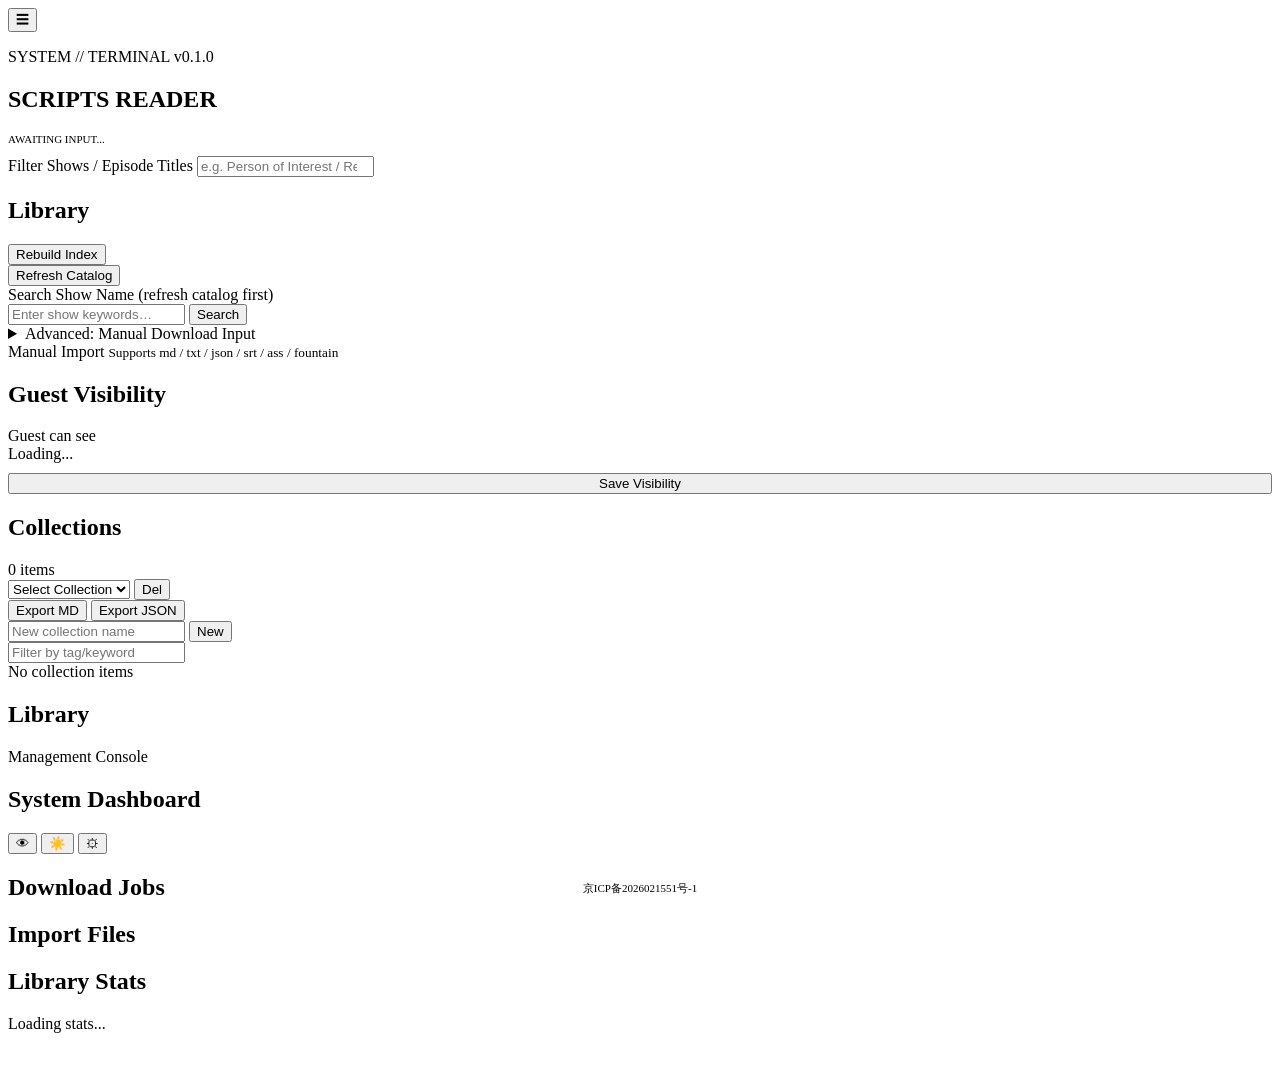
==== commit 30bb4ff4: "极乐迪斯科剧本拆分 Signed-off-by: fukki <fukkick@gmail.com>" ====
--- a/backend/app/static/index.html
+++ b/backend/app/static/index.html
@@ -4,10 +4,11 @@
   <meta charset="UTF-8">
   <meta name="viewport" content="width=device-width, initial-scale=1.0">
   <title>ScriptsReader · Admin</title>
+  <link rel="icon" href="/static/favicon.ico">
   <link rel="stylesheet" href="/static/styles.css">
 </head>
 <body>
-  <div class="app-shell">
+  <div class="app-shell" style="padding-bottom:28px;">
     <button id="mobile-menu-btn" class="mobile-menu-btn" aria-label="Menu">☰</button>
     <div id="sidebar-overlay" class="sidebar-overlay"></div>
 
@@ -63,6 +64,18 @@
         <input id="manual-import" type="file" multiple hidden accept=".md,.txt,.json,.srt,.ass,.fountain">
       </section>
 
+      <section class="panel compact-panel">
+        <div class="section-heading">
+          <h2>Guest Visibility</h2>
+          <span class="muted">Guest can see</span>
+        </div>
+        <div id="guest-visibility-list" class="mini-list" style="max-height:160px;">
+          <div class="empty-state">Loading...</div>
+        </div>
+        <button id="guest-visibility-save" class="secondary-btn" style="margin-top:10px;width:100%;">Save Visibility</button>
+        <span id="guest-visibility-msg" class="settings-hint" style="margin-top:6px;display:block;text-align:center;"></span>
+      </section>
+
       <section class="panel" id="collections-section">
         <div class="section-heading">
           <h2>Collections</h2>
@@ -105,6 +118,7 @@
           <h2 id="main-panel-title">System Dashboard</h2>
         </div>
         <div class="toolbar-actions">
+          <button id="goto-browse" class="ghost-btn" title="Guest Browse" onclick="location.href='/browse'">👁</button>
           <button id="theme-toggle" class="ghost-btn" title="Toggle Theme">☀️</button>
           <button id="open-settings" class="ghost-btn settings-toolbar-btn" title="API Settings">⚙</button>
         </div>
@@ -149,7 +163,7 @@
     </main>
   </div>
 
-  <div style="position:fixed;bottom:8px;left:0;width:100%;text-align:center;font-size:11px;z-index:100;pointer-events:none;">
+  <div style="position:fixed;bottom:0;left:0;width:100%;text-align:center;font-size:11px;z-index:100;pointer-events:none;height:24px;line-height:24px;background:var(--bg);">
     <a href="https://beian.miit.gov.cn/" target="_blank" rel="noopener noreferrer" style="color:var(--text-muted);text-decoration:none;pointer-events:auto;">京ICP备2026021551号-1</a>
   </div>
 
